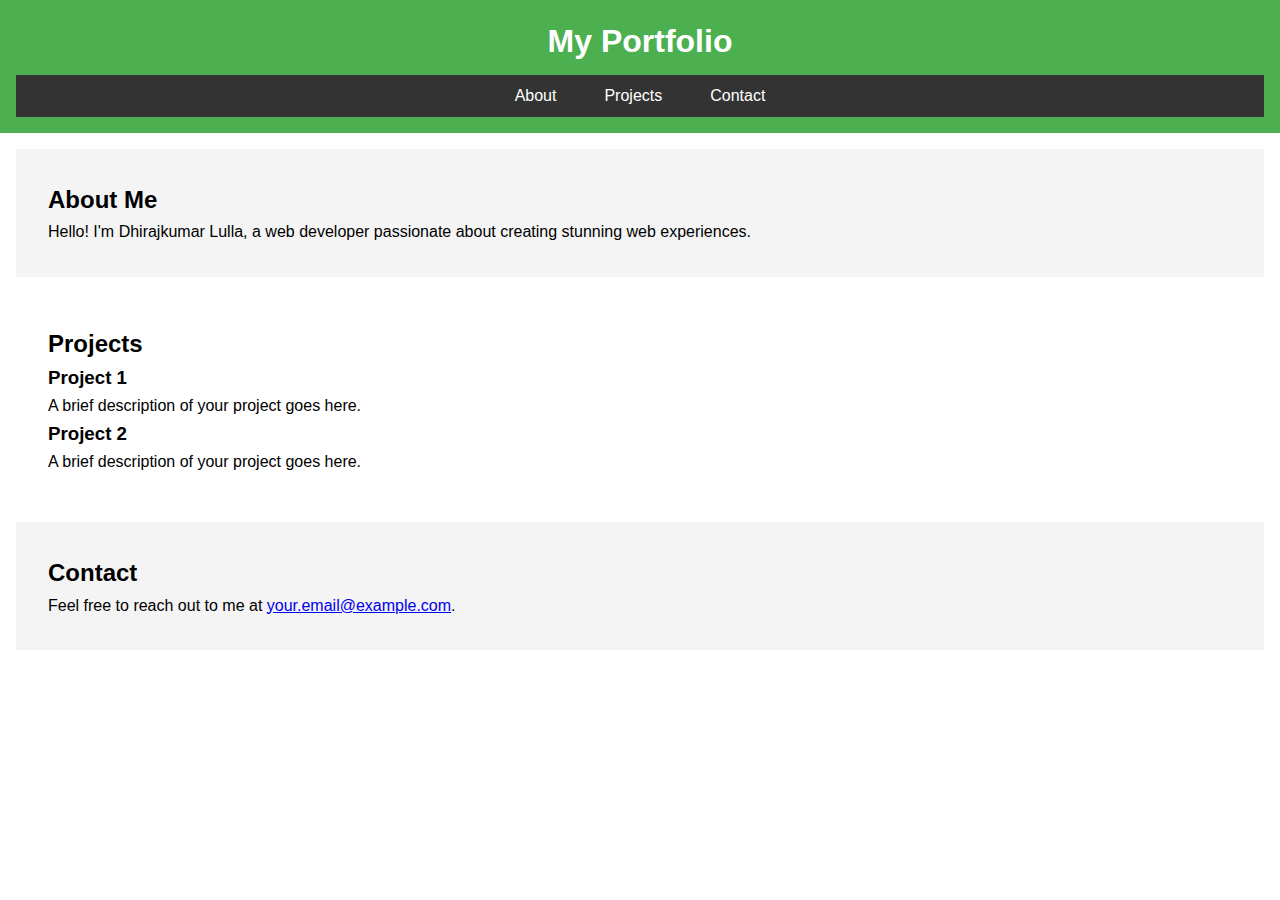
==== index.html @ 790d6f84 "THis is first commit" ====
<!DOCTYPE html>
<html lang="en">
<head>
    <meta charset="UTF-8">
    <meta name="viewport" content="width=device-width, initial-scale=1.0">
    <title>My Portfolio</title>
    <link rel="stylesheet" href="styles.css">
</head>
<body>
    <header>
        <h1>My Portfolio</h1>
        <nav>
            <ul>
                <li><a href="#about">About</a></li>
                <li><a href="#projects">Projects</a></li>
                <li><a href="#contact">Contact</a></li>
            </ul>
        </nav>
    </header>
    <section id="about">
        <h2>About Me</h2>
        <p>Hello! I'm Dhirajkumar Lulla, a web developer passionate about creating stunning web experiences.</p>
    </section>
    <section id="projects">
        <h2>Projects</h2>
        <div class="project">
            <h3>Project 1</h3>
            <p>A brief description of your project goes here.</p>
        </div>
        <div class="project">
            <h3>Project 2</h3>
            <p>A brief description of your project goes here.</p>
        </div>
    </section>
    <section id="contact">
        <h2>Contact</h2>
        <p>Feel free to reach out to me at <a href="mailto:your.email@example.com">your.email@example.com</a>.</p>
    </section>
</body>
</html>
---- styles.css ----
/* Basic Reset */
* {
    margin: 0;
    padding: 0;
    box-sizing: border-box;
}

body {
    font-family: Arial, sans-serif;
    line-height: 1.6;
}

/* Header Styling */
header {
    background: #4CAF50;
    color: white;
    padding: 1rem;
    text-align: center;
}

header h1 {
    margin-bottom: 0.5rem;
}

header p {
    font-size: 1.2rem;
}

/* Navigation Styling */
nav ul {
    list-style-type: none;
    display: flex;
    justify-content: center;
    background: #333;
}

nav ul li {
    margin: 0 1rem;
}

nav ul li a {
    color: white;
    text-decoration: none;
    padding: 0.5rem;
    display: block;
}

nav ul li a:hover {
    background: #575757;
}

/* Section Styling */
section {
    padding: 2rem;
    margin: 1rem;
}

section:nth-child(even) {
    background: #f4f4f4;
}

/* Footer Styling */
footer {
    text-align: center;
    padding: 1rem;
    background: #333;
    color: white;
    margin-top: 1rem;
}

/* Responsive Styling */
@media (max-width: 768px) {
    nav ul {
        flex-direction: column;
    }

    nav ul li {
        margin: 0.5rem 0;
    }

    header h1 {
        font-size: 1.5rem;
    }

    header p {
        font-size: 1rem;
    }
}
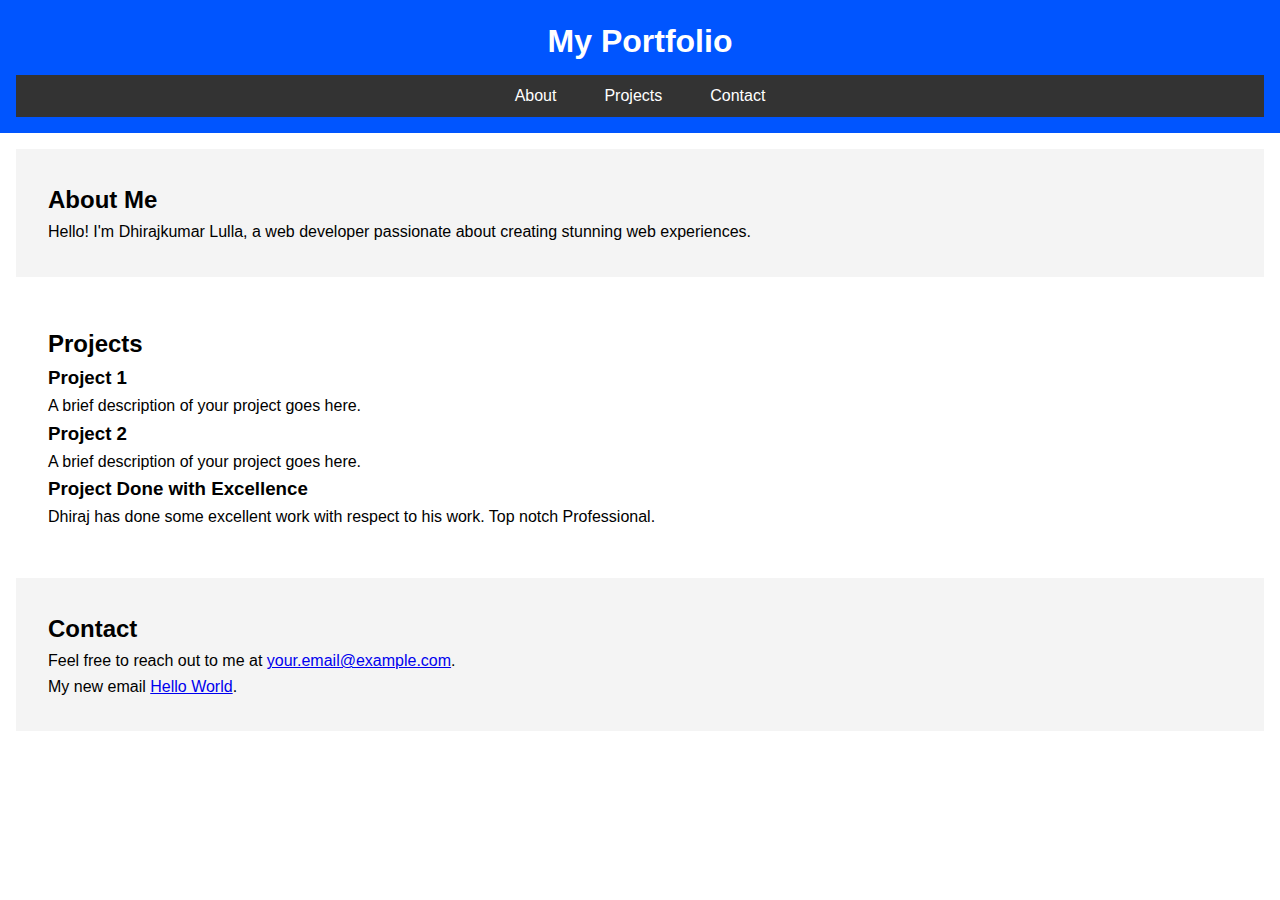
==== commit 68ee044c: "This is second commit" ====
--- a/index.html
+++ b/index.html
@@ -31,10 +31,15 @@
             <h3>Project 2</h3>
             <p>A brief description of your project goes here.</p>
         </div>
+        <div class="Testimonials">
+            <h3>Project Done with Excellence</h3>
+            <p>Dhiraj has done some excellent work with respect to his work. Top notch Professional.</p>
+        </div>
     </section>
     <section id="contact">
         <h2>Contact</h2>
         <p>Feel free to reach out to me at <a href="mailto:your.email@example.com">your.email@example.com</a>.</p>
+        <p>My new email <a href="mailto:your.email@example.com">Hello World</a>.</p>
     </section>
 </body>
 </html>
--- a/styles.css
+++ b/styles.css
@@ -12,7 +12,7 @@
 
 /* Header Styling */
 header {
-    background: #4CAF50;
+    background: #0055ff;
     color: white;
     padding: 1rem;
     text-align: center;
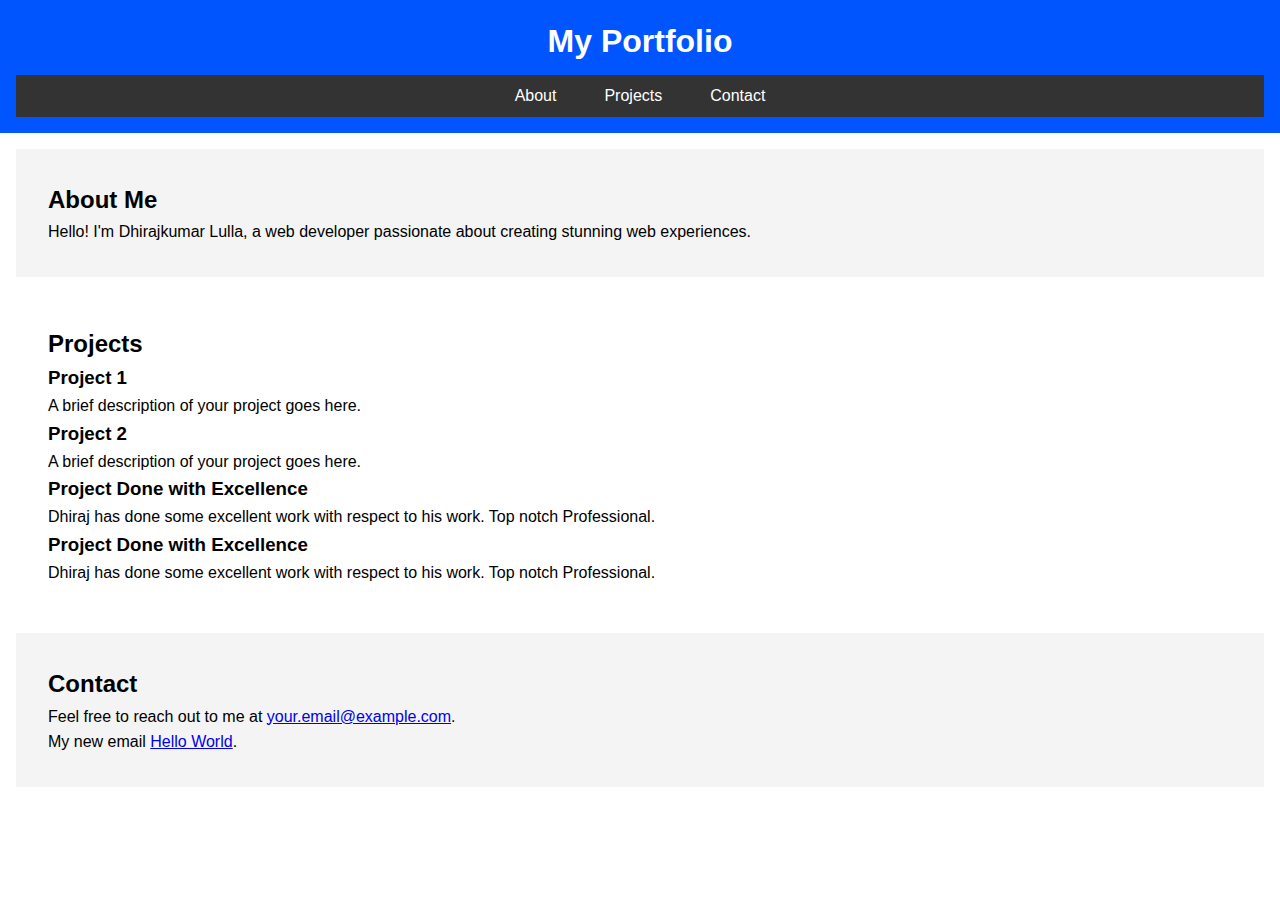
==== commit d059bfd8: "added new testimonial in this release" ====
--- a/index.html
+++ b/index.html
@@ -35,6 +35,10 @@
             <h3>Project Done with Excellence</h3>
             <p>Dhiraj has done some excellent work with respect to his work. Top notch Professional.</p>
         </div>
+        <div class="Testimonials">
+            <h3>Project Done with Excellence</h3>
+            <p>Dhiraj has done some excellent work with respect to his work. Top notch Professional.</p>
+        </div>
     </section>
     <section id="contact">
         <h2>Contact</h2>
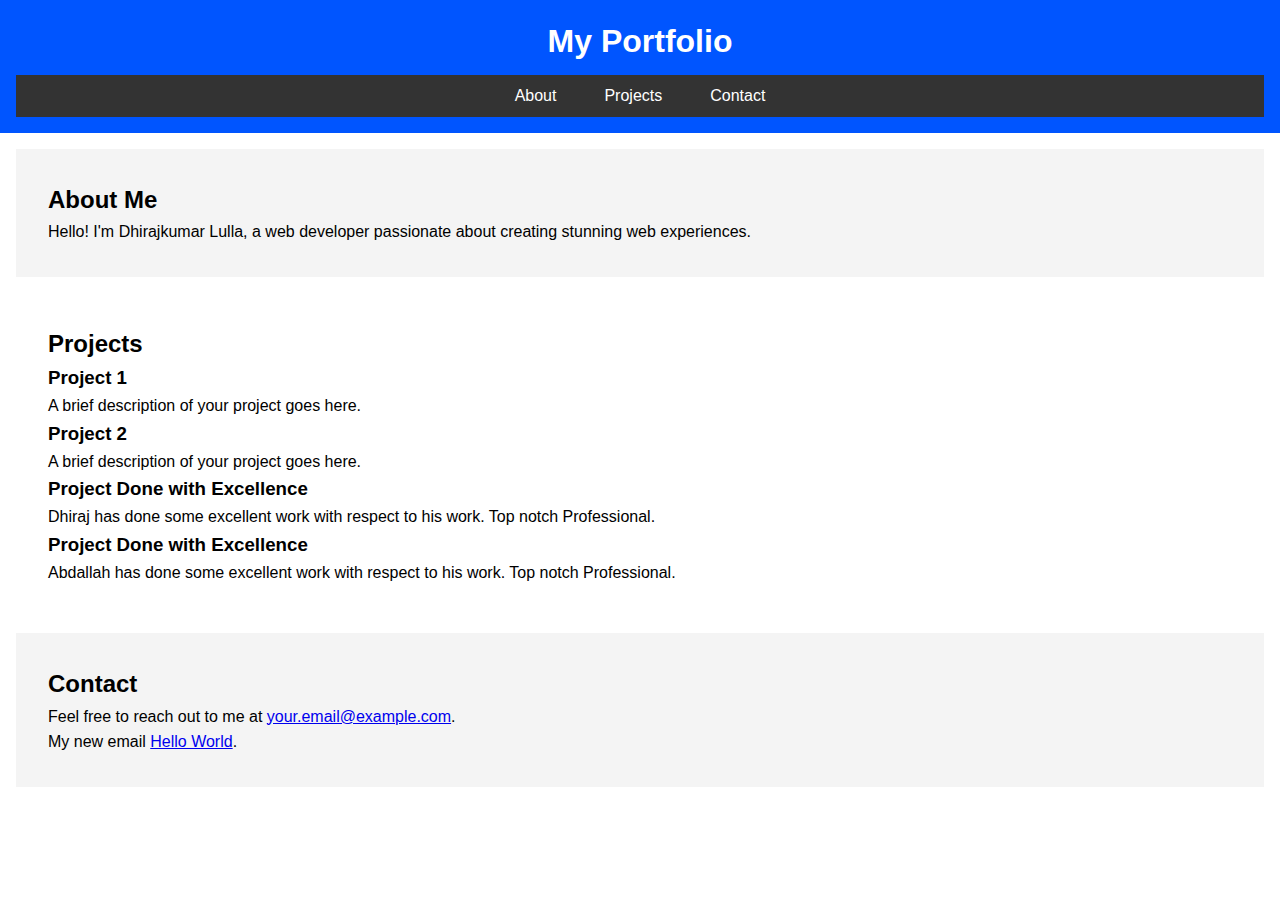
==== commit 6ffb85fc: "Changed testimonial to me" ====
--- a/index.html
+++ b/index.html
@@ -37,7 +37,7 @@
         </div>
         <div class="Testimonials">
             <h3>Project Done with Excellence</h3>
-            <p>Dhiraj has done some excellent work with respect to his work. Top notch Professional.</p>
+            <p>Abdallah has done some excellent work with respect to his work. Top notch Professional.</p>
         </div>
     </section>
     <section id="contact">
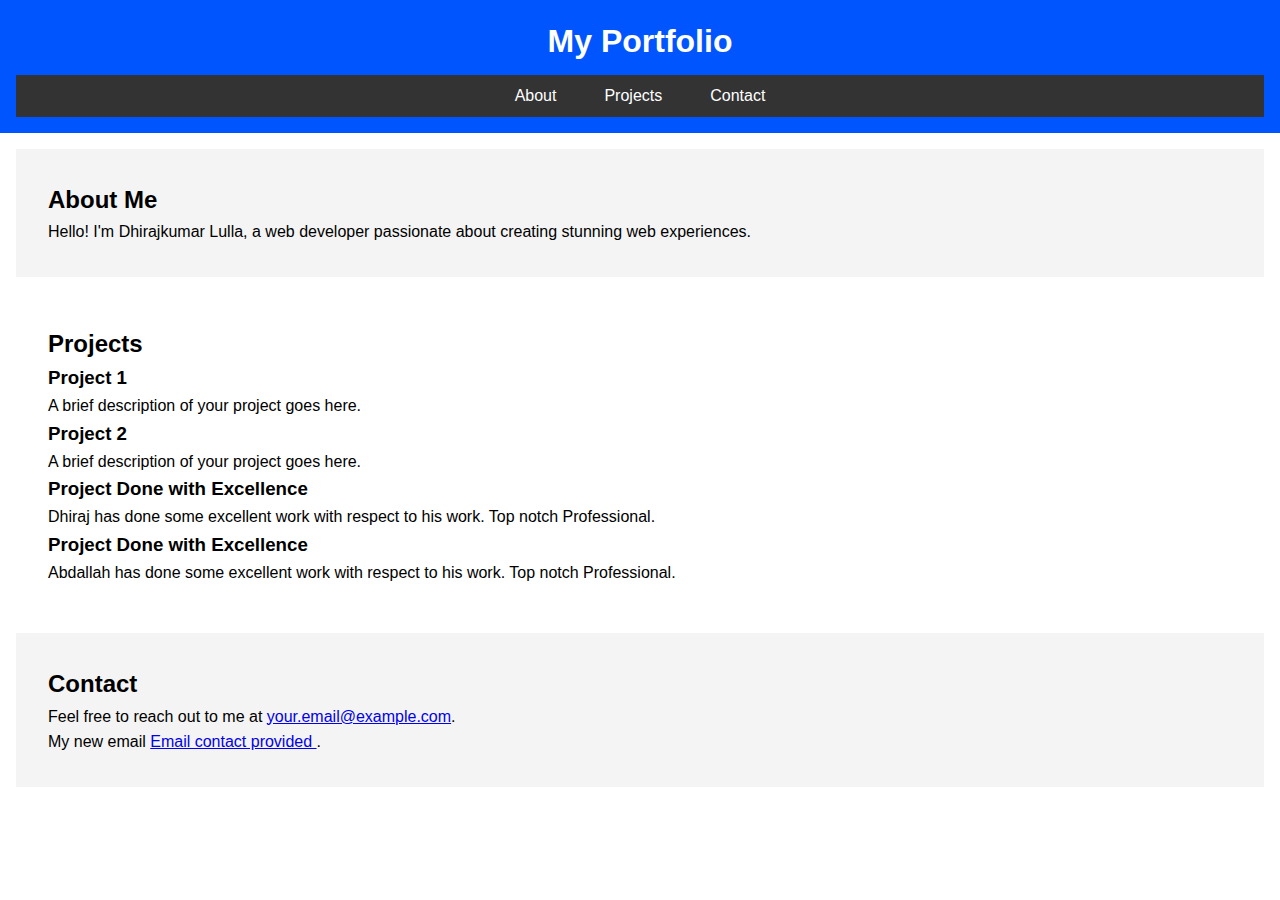
==== commit 0a1de786: "Email line changed" ====
--- a/index.html
+++ b/index.html
@@ -43,7 +43,7 @@
     <section id="contact">
         <h2>Contact</h2>
         <p>Feel free to reach out to me at <a href="mailto:your.email@example.com">your.email@example.com</a>.</p>
-        <p>My new email <a href="mailto:your.email@example.com">Hello World</a>.</p>
+        <p>My new email <a href="mailto:your.email@example.com"> Email contact provided </a>.</p>
     </section>
 </body>
 </html>
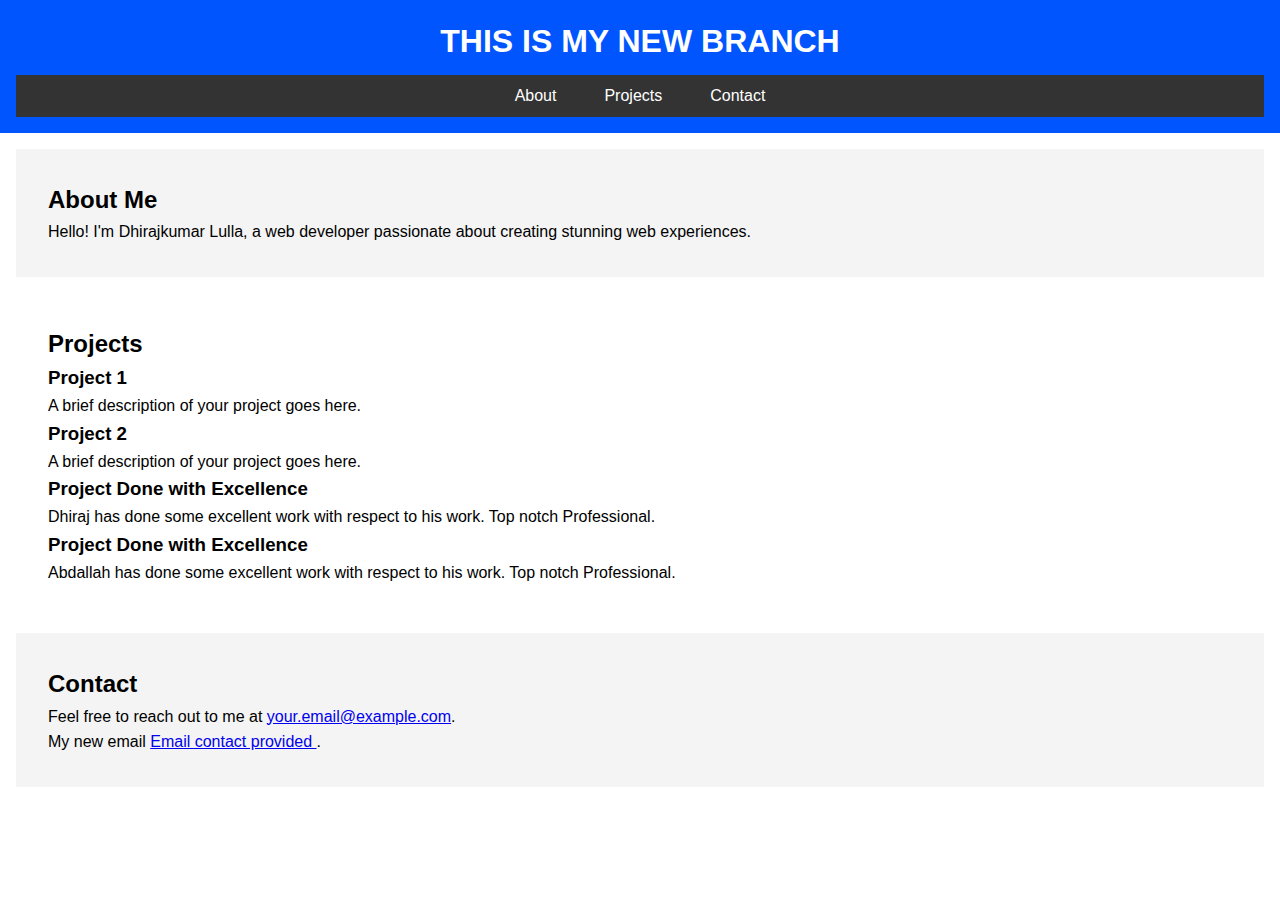
==== commit 55e7d170: "NEW  BRANCH ADDED" ====
--- a/index.html
+++ b/index.html
@@ -8,7 +8,7 @@
 </head>
 <body>
     <header>
-        <h1>My Portfolio</h1>
+        <h1>THIS IS MY NEW BRANCH</h1>
         <nav>
             <ul>
                 <li><a href="#about">About</a></li>
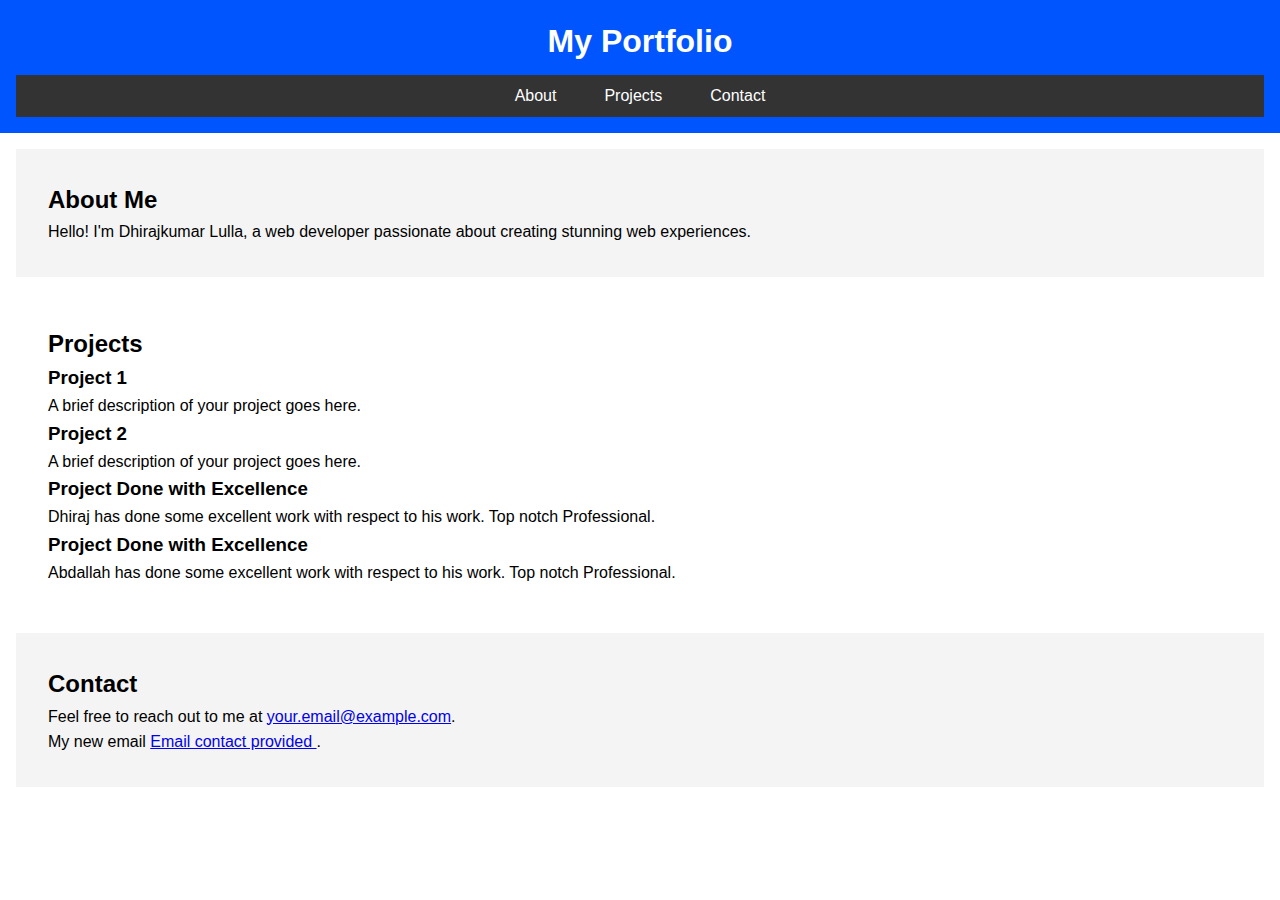
==== commit 98835b13: "Tracking changes in files in new branch" ====
--- a/index.html
+++ b/index.html
@@ -8,7 +8,7 @@
 </head>
 <body>
     <header>
-        <h1>THIS IS MY NEW BRANCH</h1>
+        <h1>My Portfolio</h1>
         <nav>
             <ul>
                 <li><a href="#about">About</a></li>
